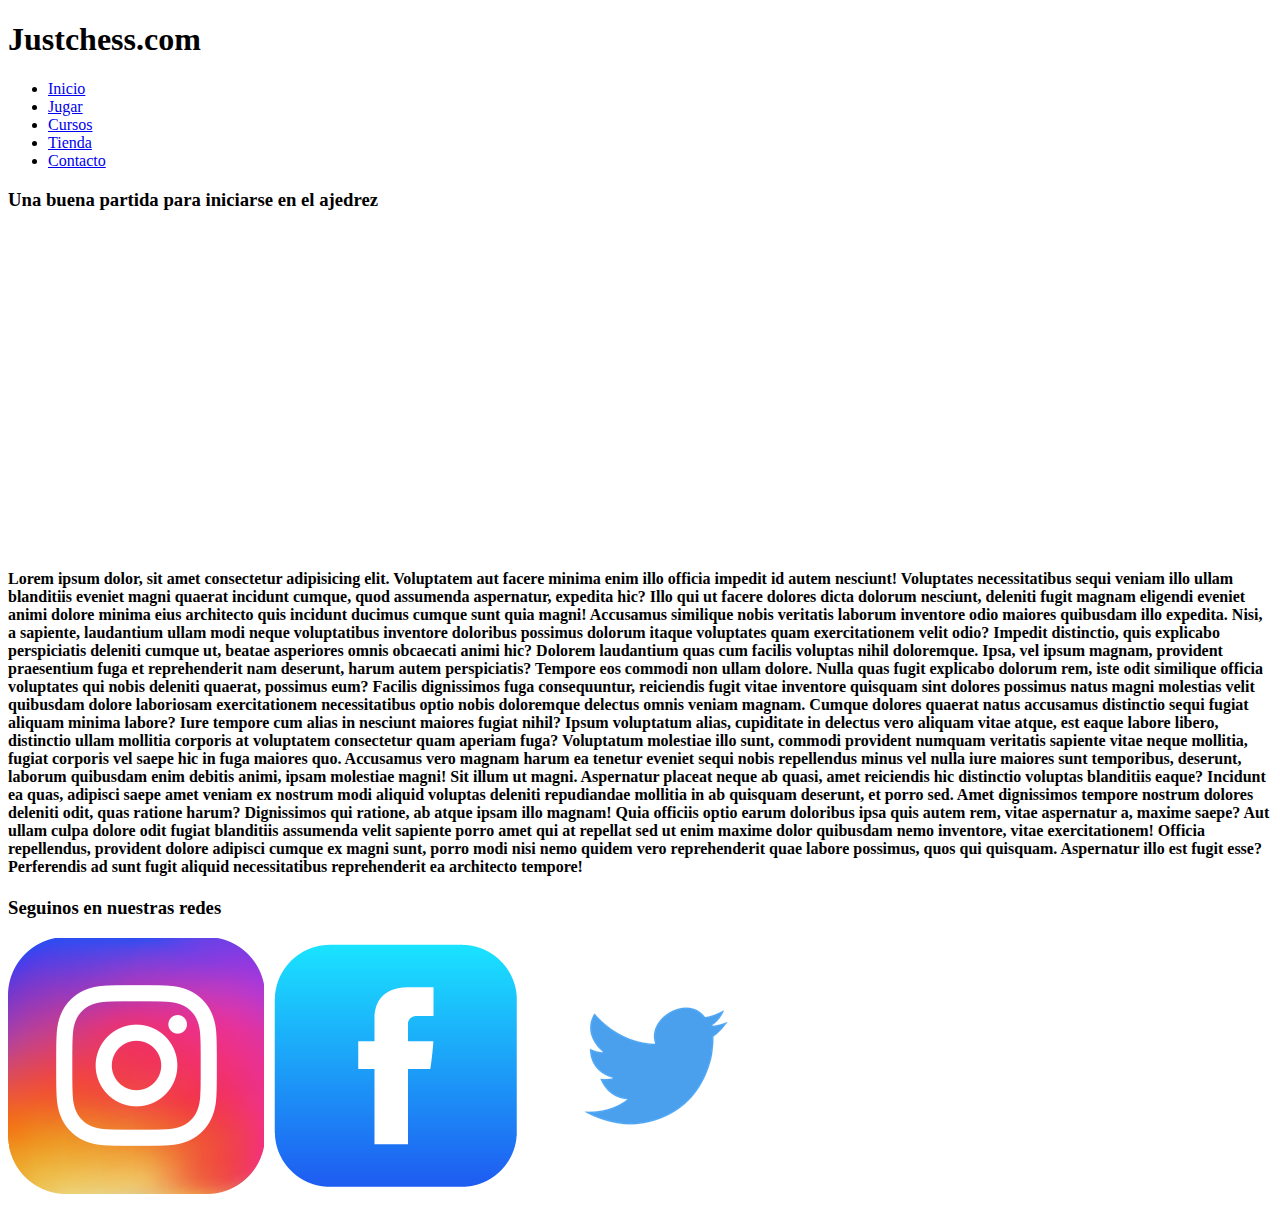
==== index.html @ 452a25f0 "inicio" ====
<!DOCTYPE html>
<html lang="en">
<head>
    <meta charset="UTF-8">
    <meta http-equiv="X-UA-Compatible" content="IE=edge">
    <meta name="viewport" content="width=device-width, initial-scale=1.0">
    <title>Justchess</title>
    <link rel="stylesheet" href="css/style.css">
    <link rel="shortcut icon" href="imagenes/reydama.png" type="image/x-icon">
</head>


<body>
    <div class="general">
    
     <header>
    <h1 class="modelo1">Justchess.com</h1>   
     </header>

     <nav>
       <ul id="menuPrincipal">
        <li><a id="menuPrincipal1" href="index.html">Inicio</a></li>
        <li><a id="menuPrincipal1" href="Secciones/jugar.html">Jugar</a></li>
        <li><a id="menuPrincipal1" href="Secciones/cursos.html">Cursos</a></li>
        <li><a id="menuPrincipal1" href="secciones/tienda.html">Tienda</a></li>
        <li><a id="menuPrincipal1" href="secciones/contacto.html">Contacto</a></li>
      </ul>   
     </nav>

<main>
    <div class="main1"><h3>Una buena partida para iniciarse en el ajedrez</h3></div>
    <div class="main2"><iframe width="560" height="315" src="https://www.youtube.com/embed/k2jIFSrN5a0" title="YouTube video player" frameborder="0" allow="accelerometer; autoplay; clipboard-write; encrypted-media; gyroscope; picture-in-picture" allowfullscreen></iframe></div>
<h4>Lorem ipsum dolor, sit amet consectetur adipisicing elit. Voluptatem aut facere minima enim illo officia impedit id autem nesciunt! Voluptates necessitatibus sequi veniam illo ullam blanditiis eveniet magni quaerat incidunt cumque, quod assumenda aspernatur, expedita hic? Illo qui ut facere dolores dicta dolorum nesciunt, deleniti fugit magnam eligendi eveniet animi dolore minima eius architecto quis incidunt ducimus cumque sunt quia magni! Accusamus similique nobis veritatis laborum inventore odio maiores quibusdam illo expedita. Nisi, a sapiente, laudantium ullam modi neque voluptatibus inventore doloribus possimus dolorum itaque voluptates quam exercitationem velit odio? Impedit distinctio, quis explicabo perspiciatis deleniti cumque ut, beatae asperiores omnis obcaecati animi hic? Dolorem laudantium quas cum facilis voluptas nihil doloremque. Ipsa, vel ipsum magnam, provident praesentium fuga et reprehenderit nam deserunt, harum autem perspiciatis? Tempore eos commodi non ullam dolore. Nulla quas fugit explicabo dolorum rem, iste odit similique officia voluptates qui nobis deleniti quaerat, possimus eum? Facilis dignissimos fuga consequuntur, reiciendis fugit vitae inventore quisquam sint dolores possimus natus magni molestias velit quibusdam dolore laboriosam exercitationem necessitatibus optio nobis doloremque delectus omnis veniam magnam. Cumque dolores quaerat natus accusamus distinctio sequi fugiat aliquam minima labore? Iure tempore cum alias in nesciunt maiores fugiat nihil? Ipsum voluptatum alias, cupiditate in delectus vero aliquam vitae atque, est eaque labore libero, distinctio ullam mollitia corporis at voluptatem consectetur quam aperiam fuga? Voluptatum molestiae illo sunt, commodi provident numquam veritatis sapiente vitae neque mollitia, fugiat corporis vel saepe hic in fuga maiores quo. Accusamus vero magnam harum ea tenetur eveniet sequi nobis repellendus minus vel nulla iure maiores sunt temporibus, deserunt, laborum quibusdam enim debitis animi, ipsam molestiae magni! Sit illum ut magni. Aspernatur placeat neque ab quasi, amet reiciendis hic distinctio voluptas blanditiis eaque? Incidunt ea quas, adipisci saepe amet veniam ex nostrum modi aliquid voluptas deleniti repudiandae mollitia in ab quisquam deserunt, et porro sed. Amet dignissimos tempore nostrum dolores deleniti odit, quas ratione harum? Dignissimos qui ratione, ab atque ipsam illo magnam! Quia officiis optio earum doloribus ipsa quis autem rem, vitae aspernatur a, maxime saepe? Aut ullam culpa dolore odit fugiat blanditiis assumenda velit sapiente porro amet qui at repellat sed ut enim maxime dolor quibusdam nemo inventore, vitae exercitationem! Officia repellendus, provident dolore adipisci cumque ex magni sunt, porro modi nisi nemo quidem vero reprehenderit quae labore possimus, quos qui quisquam. Aspernatur illo est fugit esse? Perferendis ad sunt fugit aliquid necessitatibus reprehenderit ea architecto tempore!</h4>
</main>

  

</div>
</body>

<footer>
    <div class="imgFooter">
        <h3>Seguinos en nuestras redes</h3>
    <img class="footer1" src="Imagenes/instagram.jpg" alt="">
    <img class="footer2" src="Imagenes/Facebook2.jpg" alt="">
    <img class="footer3" src="Imagenes/Twitter 2.jpg" alt="">
</div>
</footer>

</html>
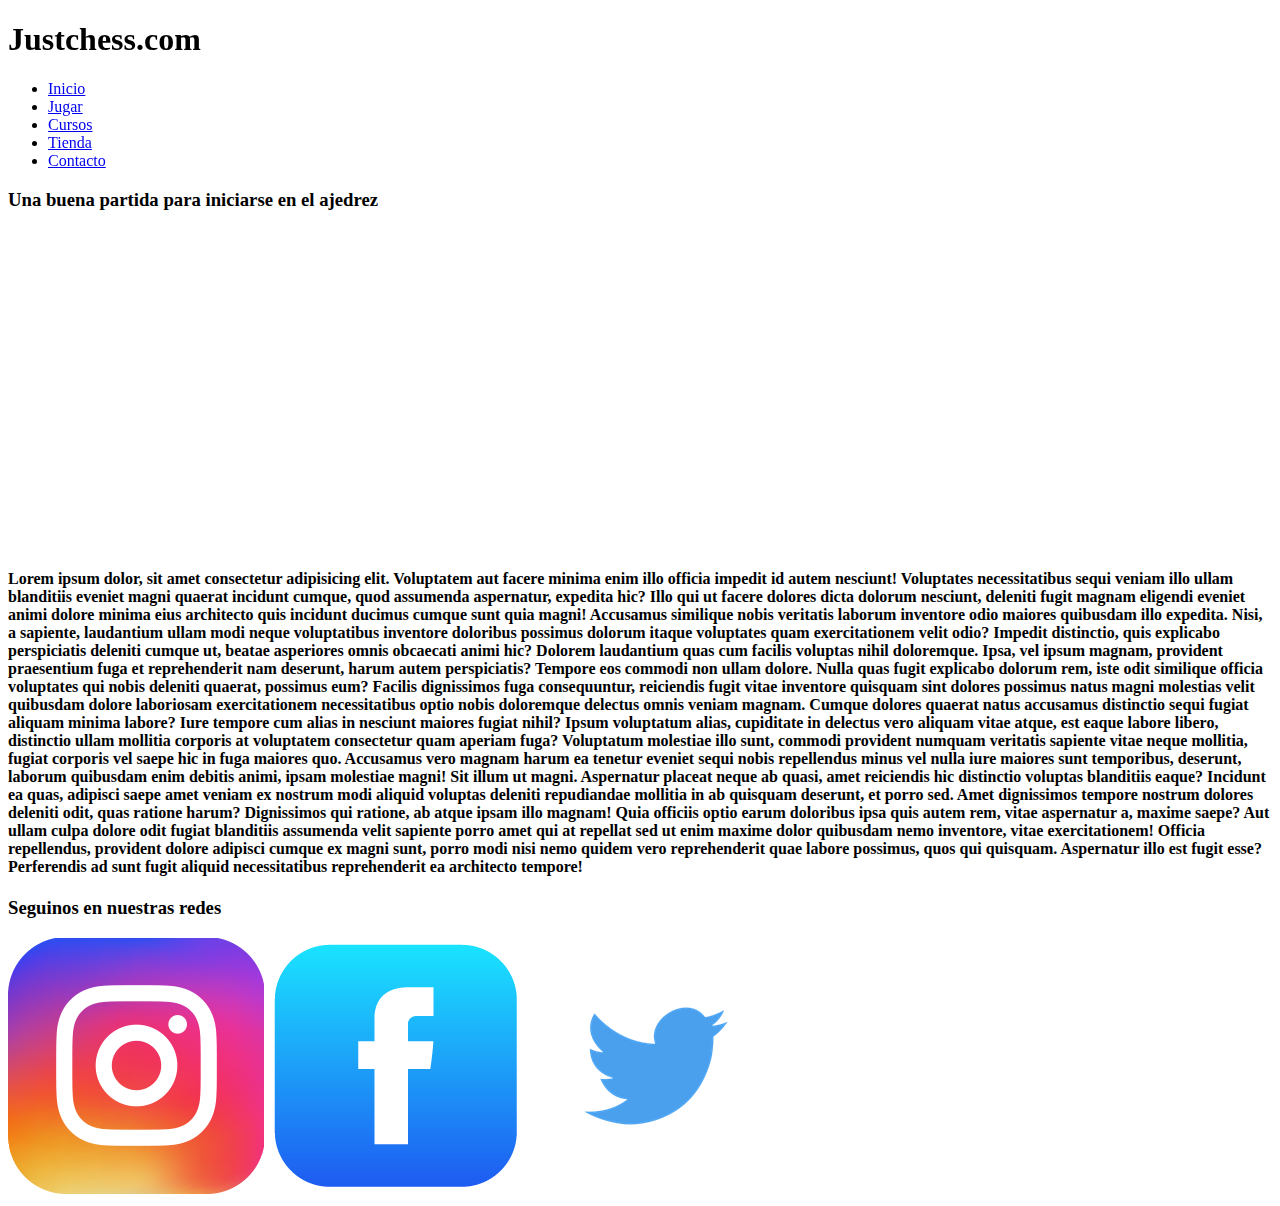
==== commit 5ecb229f: "segundoCambio" ====
--- a/index.html
+++ b/index.html
@@ -7,17 +7,20 @@
     <title>Justchess</title>
     <link rel="stylesheet" href="css/style.css">
     <link rel="shortcut icon" href="imagenes/reydama.png" type="image/x-icon">
+    <link href="https://unpkg.com/aos@2.3.1/dist/aos.css" rel="stylesheet">
 </head>
 
 
 <body>
     <div class="general">
     
-     <header>
-    <h1 class="modelo1">Justchess.com</h1>   
-     </header>
+    <header>
+            <h1 data-aos="flip-left"
+            data-aos-easing="ease-out-cubic"
+            data-aos-duration="2000">Justchess.com</h1>
+    </header>
 
-     <nav>
+    <nav data-aos="fade-right">
        <ul id="menuPrincipal">
         <li><a id="menuPrincipal1" href="index.html">Inicio</a></li>
         <li><a id="menuPrincipal1" href="Secciones/jugar.html">Jugar</a></li>
@@ -36,6 +39,10 @@
   
 
 </div>
+<script src="https://unpkg.com/aos@2.3.1/dist/aos.js"></script>
+<script>
+    AOS.init();
+  </script>
 </body>
 
 <footer>
